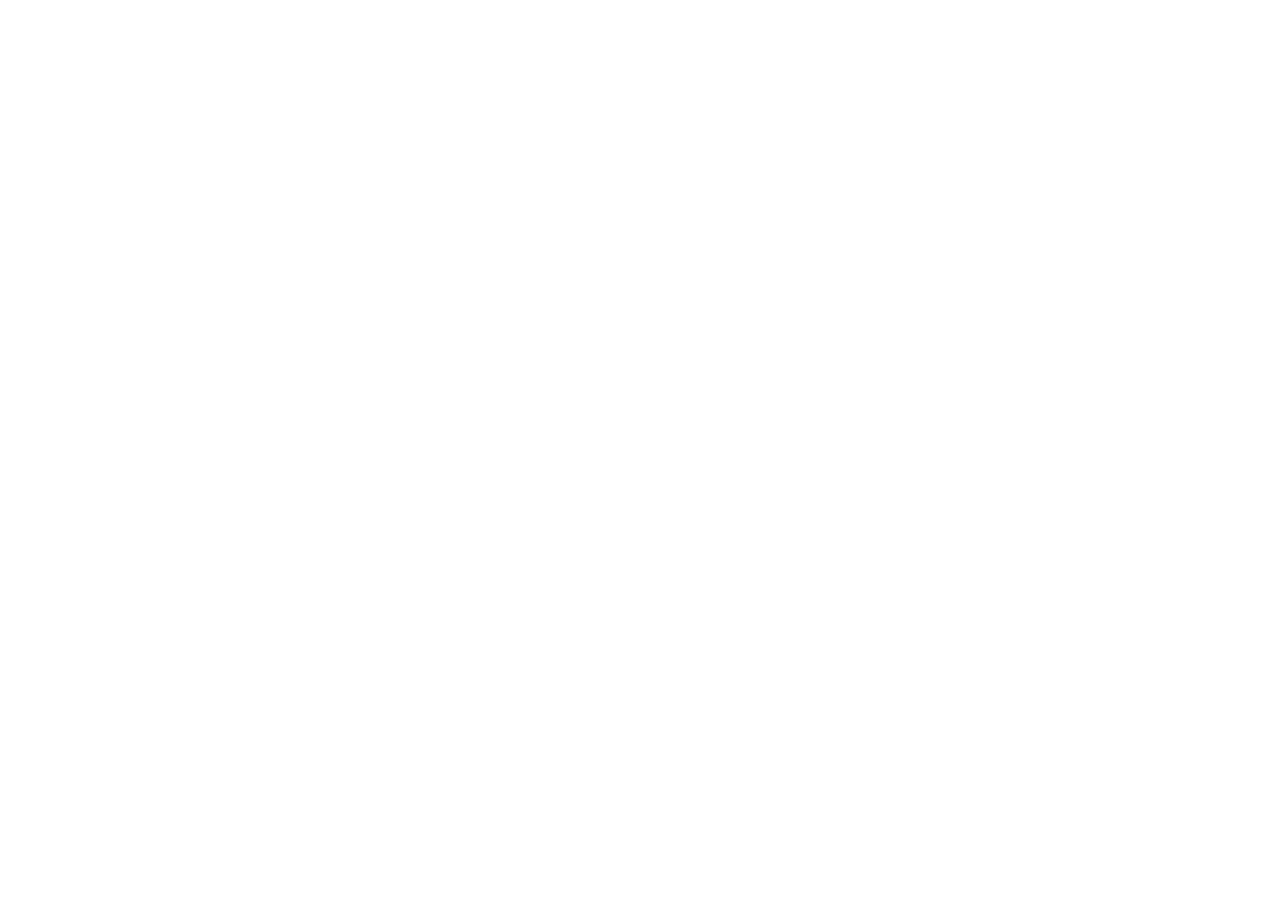
==== src/main/resources/templates/index.html @ fc065f08 "first commit" ====
<!-- <!DOCTYPE html>
<html xmlns:th="http://www.thymeleaf.org">
<head>
<meta charset="UTF-8">
<title th:text="${title}">Insert title here</title>
</head>
<body>
<form method="post" action="/inquiry/confirm">
  <div>
    <label for="name">お名前</label><span class="tag">必須</span><br />
    <input type="text" id="name" name="name">
  </div>
  <div>
    <label for="email">メールアドレス</label><span class="tag">必須</span><br />
    <input type="text" id="email" name="email">
  </div>
  <div>
    <label for="contents">お問い合わせ内容</label><span class="tag">必須</span><br />
    <textarea id="text" name="text" cols="30" rows="10"></textarea>
  </div>
  <input type="submit" value="確認ページへ">
</form>
</body>
</html> -->
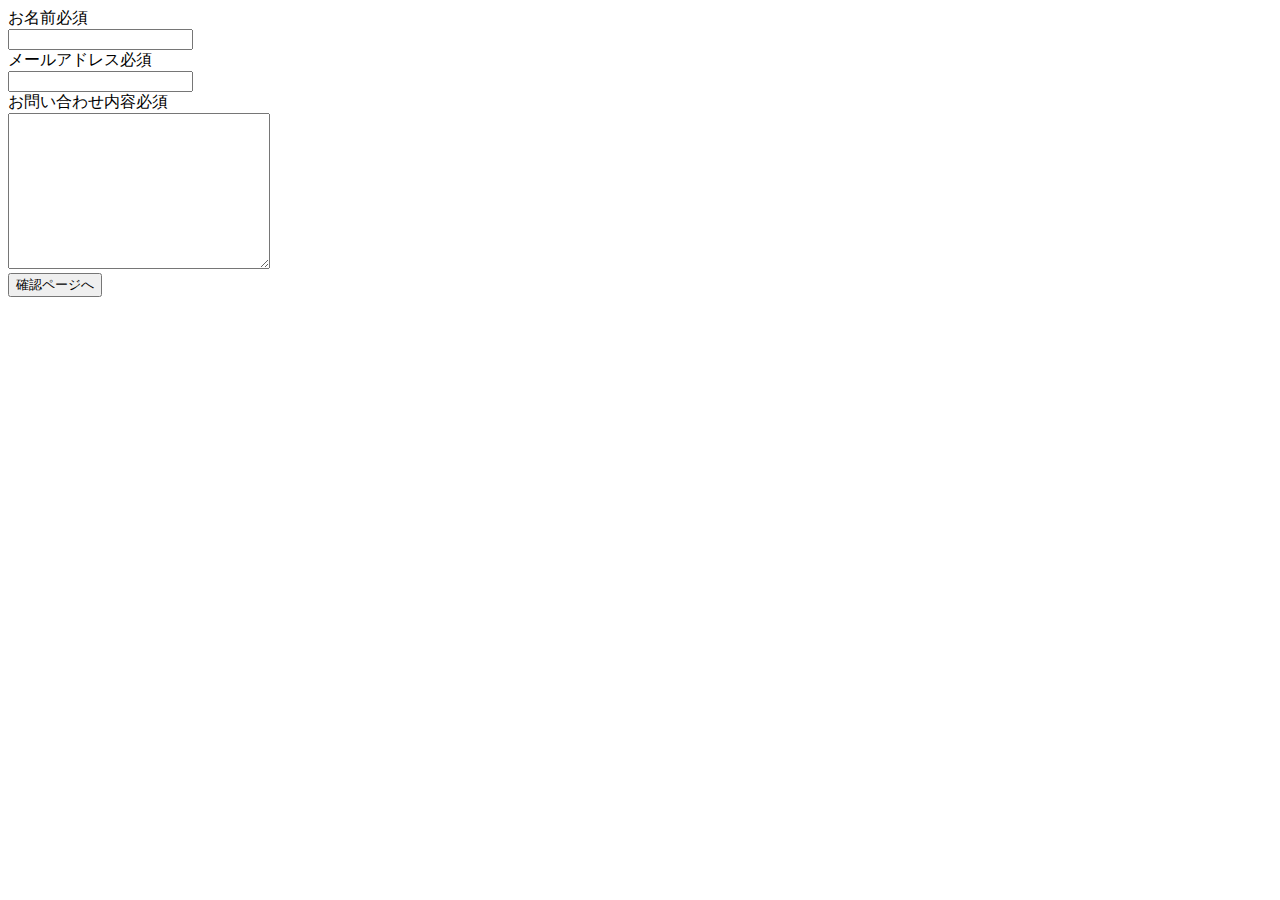
==== commit 704a232d: "Q1_update" ====
--- a/src/main/resources/templates/index.html
+++ b/src/main/resources/templates/index.html
@@ -1,4 +1,4 @@
-<!-- <!DOCTYPE html>
+<!DOCTYPE html>
 <html xmlns:th="http://www.thymeleaf.org">
 <head>
 <meta charset="UTF-8">
@@ -21,4 +21,4 @@
   <input type="submit" value="確認ページへ">
 </form>
 </body>
-</html> -->+</html>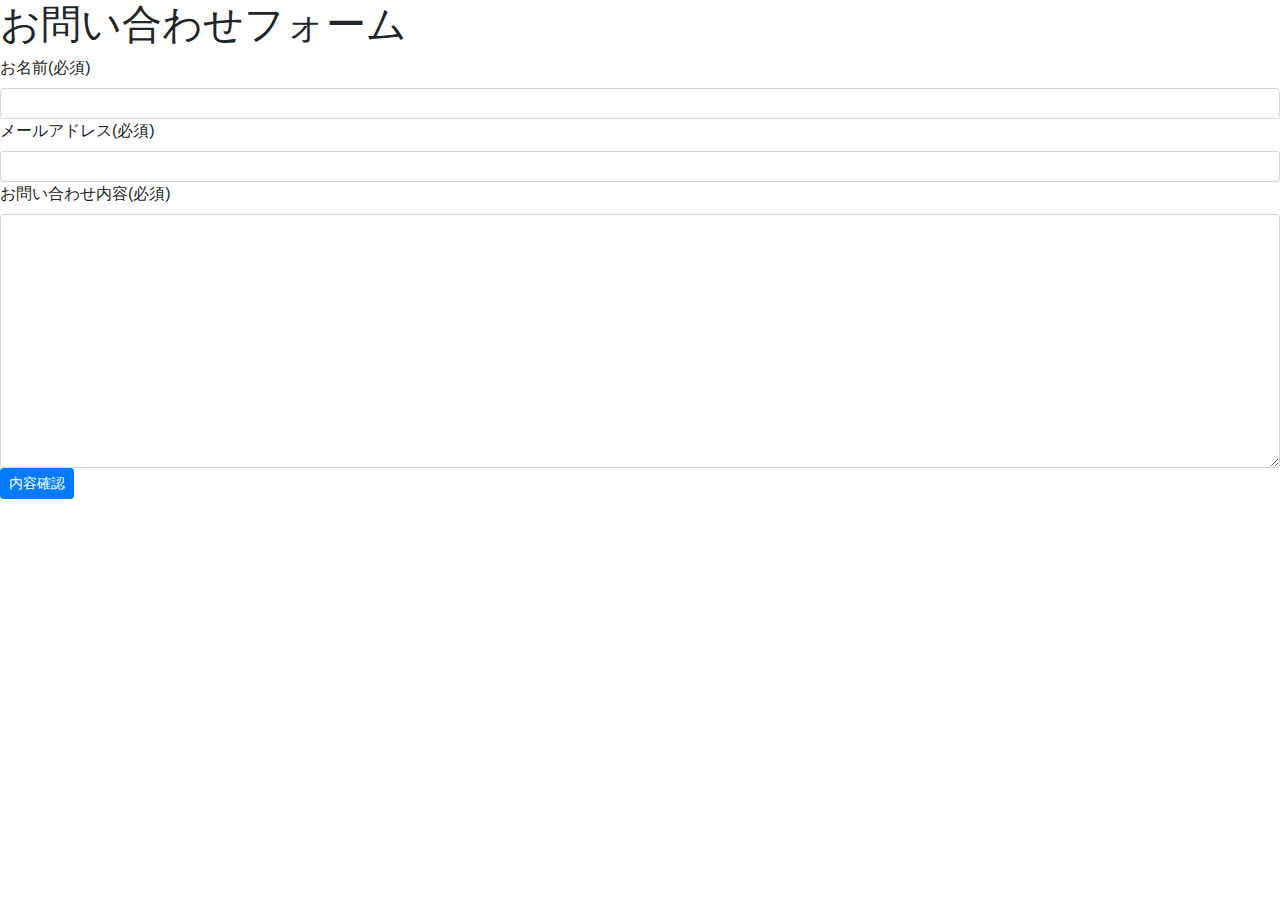
==== commit e9d23751: "insert_bootstrap" ====
--- a/src/main/resources/templates/index.html
+++ b/src/main/resources/templates/index.html
@@ -3,22 +3,30 @@
 <head>
 <meta charset="UTF-8">
 <title th:text="${title}">Insert title here</title>
+<link th:href="@{/css/admin/style.css}" rel="stylesheet" type="text/css">
+<link rel="stylesheet" href="https://stackpath.bootstrapcdn.com/bootstrap/4.3.1/css/bootstrap.min.css" integrity="sha384-ggOyR0iXCbMQv3Xipma34MD+dH/1fQ784/j6cY/iJTQUOhcWr7x9JvoRxT2MZw1T" crossorigin="anonymous">
+<script src="https://code.jquery.com/jquery-3.3.1.slim.min.js" integrity="sha384-q8i/X+965DzO0rT7abK41JStQIAqVgRVzpbzo5smXKp4YfRvH+8abtTE1Pi6jizo" crossorigin="anonymous"></script>
+<script src="https://cdnjs.cloudflare.com/ajax/libs/popper.js/1.14.7/umd/popper.min.js" integrity="sha384-UO2eT0CpHqdSJQ6hJty5KVphtPhzWj9WO1clHTMGa3JDZwrnQq4sF86dIHNDz0W1" crossorigin="anonymous"></script>
+<script src="https://stackpath.bootstrapcdn.com/bootstrap/4.3.1/js/bootstrap.min.js" integrity="sha384-JjSmVgyd0p3pXB1rRibZUAYoIIy6OrQ6VrjIEaFf/nJGzIxFDsf4x0xIM+B07jRM" crossorigin="anonymous"></script>
 </head>
 <body>
-<form method="post" action="/inquiry/confirm">
-  <div>
-    <label for="name">お名前</label><span class="tag">必須</span><br />
-    <input type="text" id="name" name="name">
-  </div>
-  <div>
-    <label for="email">メールアドレス</label><span class="tag">必須</span><br />
-    <input type="text" id="email" name="email">
-  </div>
-  <div>
-    <label for="contents">お問い合わせ内容</label><span class="tag">必須</span><br />
-    <textarea id="text" name="text" cols="30" rows="10"></textarea>
-  </div>
-  <input type="submit" value="確認ページへ">
-</form>
+<div class="form-group">
+  <h1>お問い合わせフォーム</h1>
+  <form method="post" action="/inquiry/confirm">
+    <div>
+      <label for="name">お名前</label><span class="tag">(必須)</span><br />
+      <input type="text" id="name" name="name" class="form-control form-control-sm">
+    </div>
+    <div>
+      <label for="email">メールアドレス</label><span class="tag">(必須)</span><br />
+      <input type="text" id="email" name="email" class="form-control form-control-sm">
+    </div>
+    <div>
+      <label for="contents">お問い合わせ内容</label><span class="tag">(必須)</span><br />
+      <textarea id="text" name="text" cols="30" rows="10" class="form-control"></textarea>
+    </div>
+    <button type="submit" class="btn btn-primary btn-input btn-sm">内容確認</button>
+  </form>
+</div>
 </body>
 </html>